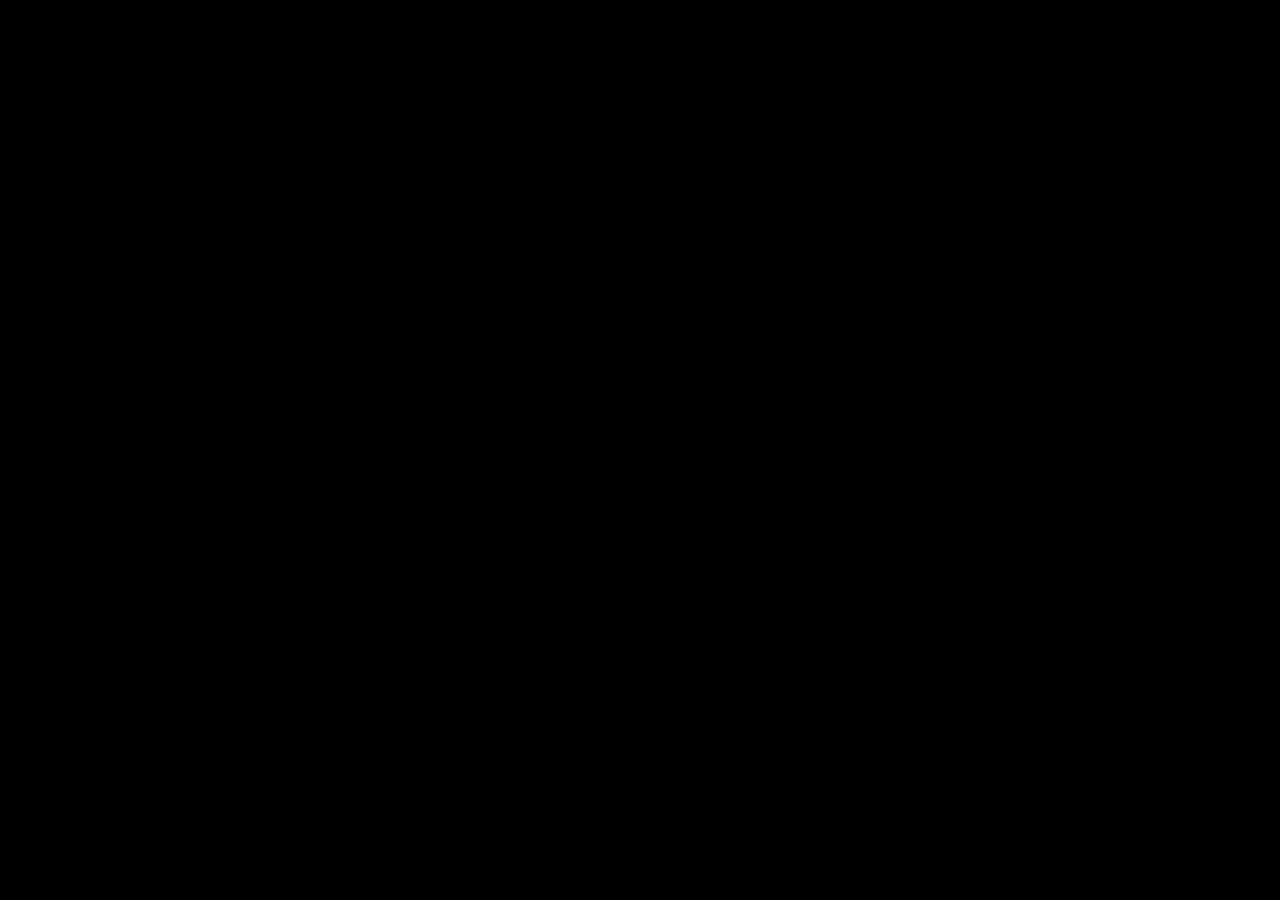
==== w3stan.html @ 9f738cff "Basic working example" ====
<!DOCTYPE html>


<html>

  <head>
    <title>w3stan</title>
    <meta charset="utf-8" />
    <!--
    <link rel="stylesheet" type="text/css" href="/w3stan.css" />
    -->

    <style>

      :root {
        --w3stan-cycle-duration: 0s; /* placeholder */

        --w3stan-fading-opaque-start: 0%; /* placeholder */
        --w3stan-fading-opaque-end: 0%; /* placeholder */
        --w3stan-fading-fade-end: 0%; /* placeholder */

        --my-var: 33%;
      }

      /* remove useless layouts */
      html, body {
        width: 100%;
        height: 100%;
        overflow: hidden;
        background-color: black;
      }

      * {
        margin: 0;
      }


      .w3stan-fading {
        visibility: hidden;
        position: absolute;
        top: 0;
        left: 0;
      }

    </style>

    <script defer src="/w3stan.js" type="module"></script>

  </head>


  <body>
    <noscript>
      w3stan requires JavaScript support to work!
    </noscript>
  </body>

</html>
---- w3stan.css ----
/*
 * w3stan CSS rules
 *
 * Copyright 2024 Adrien Ricciardi
 * See LICENSE for details
 */

html, body {
  width: 100%;
  height: 100%;
  overflow: hidden;
  background-color: black;
}

:root {
  /* dummy values */

  --g-w3stan-fade-duration: 0s; /* js */
  --g-w3stan-opaque-duration: 0s; /* js */

  /* combines fade-duration, opaque-duration and number of slides */
  --g-w3stan-cycle-duration: 0s; /* js */

  --g-w3stan-opaque-start-percent: 0%;
  --g-w3stan-opaque-end-percent: calc( 100% * var(--g-w3stan-opaque-duration) / var(--g-w3stan-cycle-duration) );

  --g-w3stan-fade-end-percent: calc( var(--g-w3stan-opaque-end-percent)
   + 100% * var(--g-w3stan-fade-duration) / var(--g-w3stan-cycle-duration) );
}


@keyframes w3stan-fade-animation {

  calc( var(--g-w3stan-opaque-start-percent) ),
  calc( var(--g-w3stan-opaque-end-percent) ) {
    visibility: visible;
    opacity: 1.0;
  }

  calc( var(--g-w3stand-fade-end-percent) ) {
    opacity: 0.0;
  }


  100% {
    /* visibility: hidden; */
  }

}


.w3stan-fade {
  --w3stan-fade-index: 0; /* dummy */

  position: absolute;
  top: 0;
  left: 0;
  /* visibility: hidden; */

  animation-name: w3stan-fade-animation;
  animation-iteration-count: infinite;
  animation-timing-function: linear;
  animation-duration: var(--g-w3stan-cycle-duration);
  animation-delay: 0s; /* dummy */
}
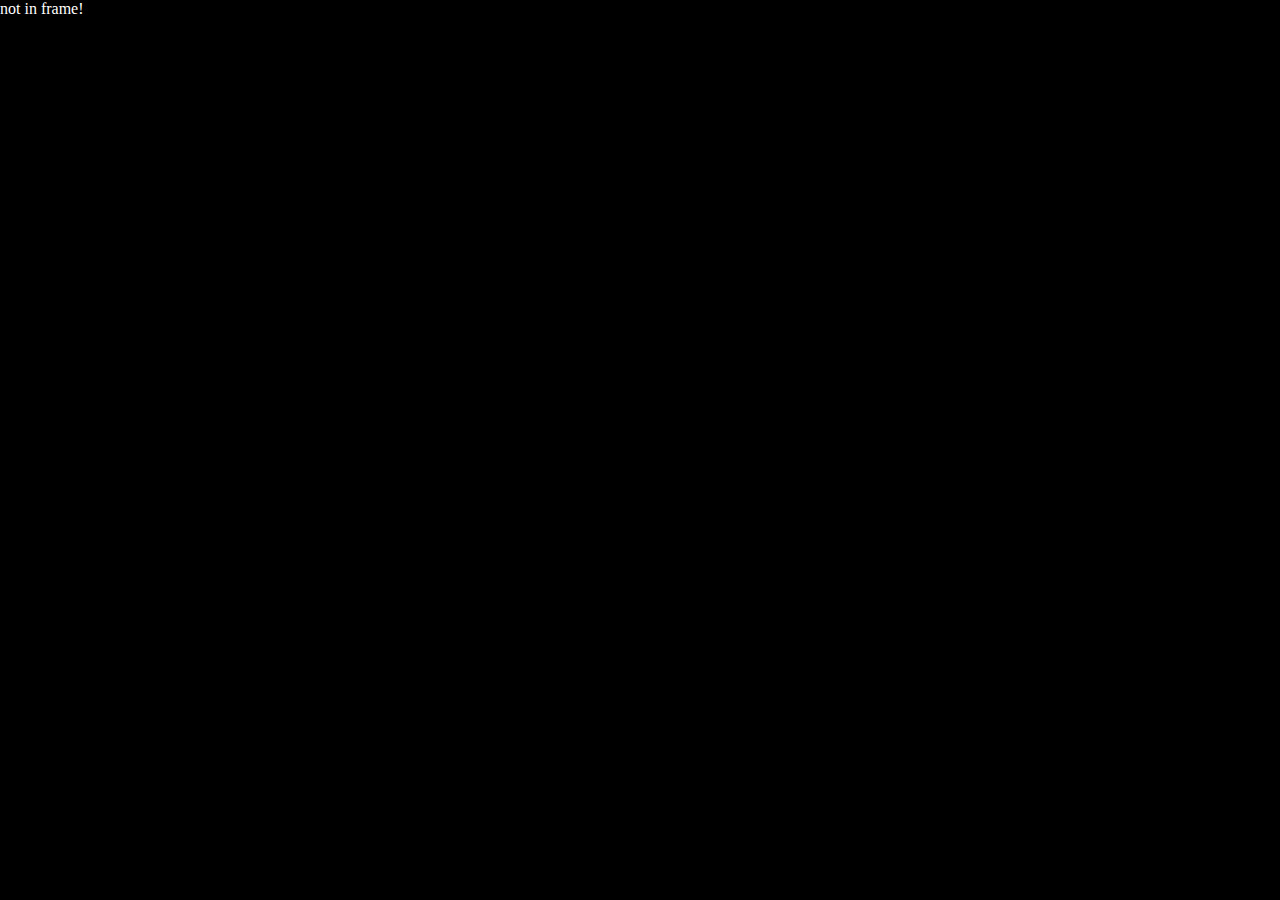
==== commit ee61f4a2: "In good shape" ====
--- a/w3stan.html
+++ b/w3stan.html
@@ -6,27 +6,15 @@
   <head>
     <title>w3stan</title>
     <meta charset="utf-8" />
-    <!--
-    <link rel="stylesheet" type="text/css" href="/w3stan.css" />
-    -->
 
     <style>
-
-      :root {
-        --w3stan-cycle-duration: 0s; /* placeholder */
-
-        --w3stan-fading-opaque-start: 0%; /* placeholder */
-        --w3stan-fading-opaque-end: 0%; /* placeholder */
-        --w3stan-fading-fade-end: 0%; /* placeholder */
-
-        --my-var: 33%;
-      }
 
       /* remove useless layouts */
       html, body {
         width: 100%;
         height: 100%;
         overflow: hidden;
+
         background-color: black;
       }
 
@@ -34,17 +22,290 @@
         margin: 0;
       }
 
-
-      .w3stan-fading {
+      /* whyever you shouldn't have JS on */
+      noscript, p {
+        display: block;
+        margin: auto;
+        color: white;
+      }
+
+      p.w3stan-watermark {
+        position: absolute;
+        z-index: 1000;
+
+        bottom: 0;
+        right: 0;
+
+        padding: 2pt;
+
+        font-weight: bold;
+      }
+
+
+      img.w3stan-fading {
+        /* hack; first cycle of animation */
         visibility: hidden;
+
         position: absolute;
+
+        margin: auto;
+        left: 0;
+        right: 0;
         top: 0;
-        left: 0;
+        bottom: 0;
+
+        max-width: 100%;
+        max-height: 100%;
       }
 
     </style>
 
-    <script defer src="/w3stan.js" type="module"></script>
+    <script type="module">
+      /*
+       * w3stan - HTML slide panel
+       * Copyright 2024 Adrien Ricciardi
+       * See LICENSE for details
+       */
+      (async function(window, document) {
+
+        function w3stan_error_not_in_frame(document) {
+          document.body.innerHTML = "<p>not in frame!</p>";
+          return null;
+        }
+
+        function w3stan_error_invalid_listing(document) {
+          document.body.innerHTML = "<p>invalid listing!</p>";
+          return null;
+        }
+
+        function w3stan_error_unspecified_listing(document) {
+          document.body.innerHTML = "<p>unspecified listing!</p>";
+          return null;
+        }
+
+
+        async function w3stan_build_valid_resources(path_list, origin) {
+
+          return Promise.all(path_list.map(async function(path) {
+            let url = origin + path;
+            /* XXX: could check if valid image type */
+            return url;
+          }));
+
+        }
+
+
+        async function w3stan_read_listing(listing_url, origin) {
+          /*
+           * Only files from the same domain can be reached like this.
+           * The listing is a JSON file of the following format:
+           *
+           * [
+           *   "path1",
+           *   "path2",
+           *   ...
+           * ]
+           */
+          let path_list = (async function() {
+
+            try {
+              var response = await fetch(listing_url, {
+                method: "GET",
+                headers: {
+                  'Accept': 'application/json'
+                }
+              });
+
+              var file_list = await response.json();
+              return await file_list;
+            } catch (error) {
+              console.log(error);
+              return null;
+            }
+
+            return (await file_list);
+          })();
+
+          //return path_list;
+
+          return w3stan_build_valid_resources(await path_list, origin);
+        }
+
+
+        async function w3stan_build_items(document, fragment, res_list) {
+          let num_res = res_list.length;
+          var items = [];
+
+          /* durations in seconds */
+          const FADE_DURATION = 2.7;
+          const OPAQUE_DURATION = 5.0;
+
+          let cycle_duration = (num_res * (FADE_DURATION + OPAQUE_DURATION));
+
+          let root = document.querySelector(":root");
+
+          /* build keyframes */
+          let opaque_start = FADE_DURATION; /* after fade-in */
+          let opaque_end = (opaque_start + OPAQUE_DURATION);
+          let fade_out_end = (opaque_end + FADE_DURATION); /* after fade-out */
+
+          let opaque_start_offset = (opaque_start / cycle_duration);
+          let opaque_end_offset = (opaque_end / cycle_duration);
+          let fade_out_end_offset = (fade_out_end / cycle_duration);
+
+          let anim_keyframes = [
+            {
+              /* -> fade-in */
+              offset: 0.0,
+              visibility: "visible",
+              opacity: 0.0
+            },
+
+            {
+              /* fade-in -> opaque */
+              offset: opaque_start_offset,
+              opacity: 1.0
+            },
+
+            {
+              /* opaque -> fade-out */
+              offset: opaque_end_offset,
+              opacity: 1.0,
+            },
+
+            {
+              /* fade-out -> hidden */
+              offset: fade_out_end_offset,
+              opacity: 0.0,
+              visibility: "hidden",
+            }
+
+          ];
+
+
+          for (var item_idx = 0; item_idx < num_res; ++item_idx) {
+            let res_url = res_list[item_idx];
+            var image = document.createElement("img");
+
+            image.src = res_url;
+            image.classList.add("w3stan-fading");
+
+            let delay = (item_idx * (FADE_DURATION + OPAQUE_DURATION));
+
+            let anim_options = {
+              delay: (delay * 1000.0),
+              direction: "normal",
+              duration: (cycle_duration * 1000.0),
+              easing: "linear",
+              iterations: Infinity
+            };
+
+            image.animate(anim_keyframes, anim_options);
+            image.style.setProperty("z-index", (num_res - item_idx))
+
+            items.push(image);
+          }
+
+          var p = document.createElement("p");
+          p.classList.add("w3stan-watermark");
+          p.textContent = "w3stan";
+          items.push(p);
+
+
+          for (let item of items) {
+            fragment.append(item);
+          }
+
+          return fragment;
+        }
+
+
+        async function w3stan_refresh_listing(frame, origin, listing_url) {
+          /*
+           * Rebuilds all frame contents just to be sure; this should rarely
+           * happen anyway.
+           */
+
+          var document = frame.contentDocument;
+          document.body.innerHTML = "";
+
+          if (listing_url === "") {
+            return w3stan_error_unspecified_listing(document);
+          }
+
+          /*
+           * Check what resources accessible to begin with.
+           */
+          let res_list = await w3stan_read_listing(listing_url, origin);
+          if (res_list === null) {
+            return w3stan_error_invalid_listing(document);
+          }
+
+
+          /*
+           * Create stacked containers
+           */
+          document.body.append( await w3stan_build_items(document, document.createDocumentFragment(), res_list) );
+
+          return null;
+        }
+
+
+        function w3stan_connect(window, document) {
+          /*
+           * Enable w3stan listing refresher for frame, if possible
+           */
+
+          var w3stan_frame = window.frameElement;
+          const origin = window.location.origin;
+
+          if (w3stan_frame === null) {
+            return w3stan_error_not_in_frame(document);
+          }
+
+
+          var w3stan_listing_observer = new MutationObserver(function(mutations_list) {
+
+            for (const mutation of mutations_list) {
+
+              if (mutation.type === "attributes"
+               && mutation.attributeName === "data-w3stan-listing") {
+                var frame = mutation.target;
+
+                w3stan_refresh_listing(frame, origin, frame.getAttribute("data-w3stan-listing"));
+                break;
+              }
+
+            }
+
+          });
+
+          w3stan_listing_observer.observe(w3stan_frame, {
+           attributeFilter: ['data-w3stan-listing'],
+           attributes: true
+          });
+
+          
+          return true;
+        }
+
+
+
+        async function main(window, document) {
+          if ( w3stan_connect(window, document) ) {
+            /* initial refresh */
+            var frame = window.frameElement;
+            let origin = window.location.origin;
+            let listing = frame.getAttribute("data-w3stan-listing") || "";
+
+            w3stan_refresh_listing(frame, origin, listing);
+          }
+        }
+
+        main(window, document);
+
+      })(window, document);
+    </script>
 
   </head>
 
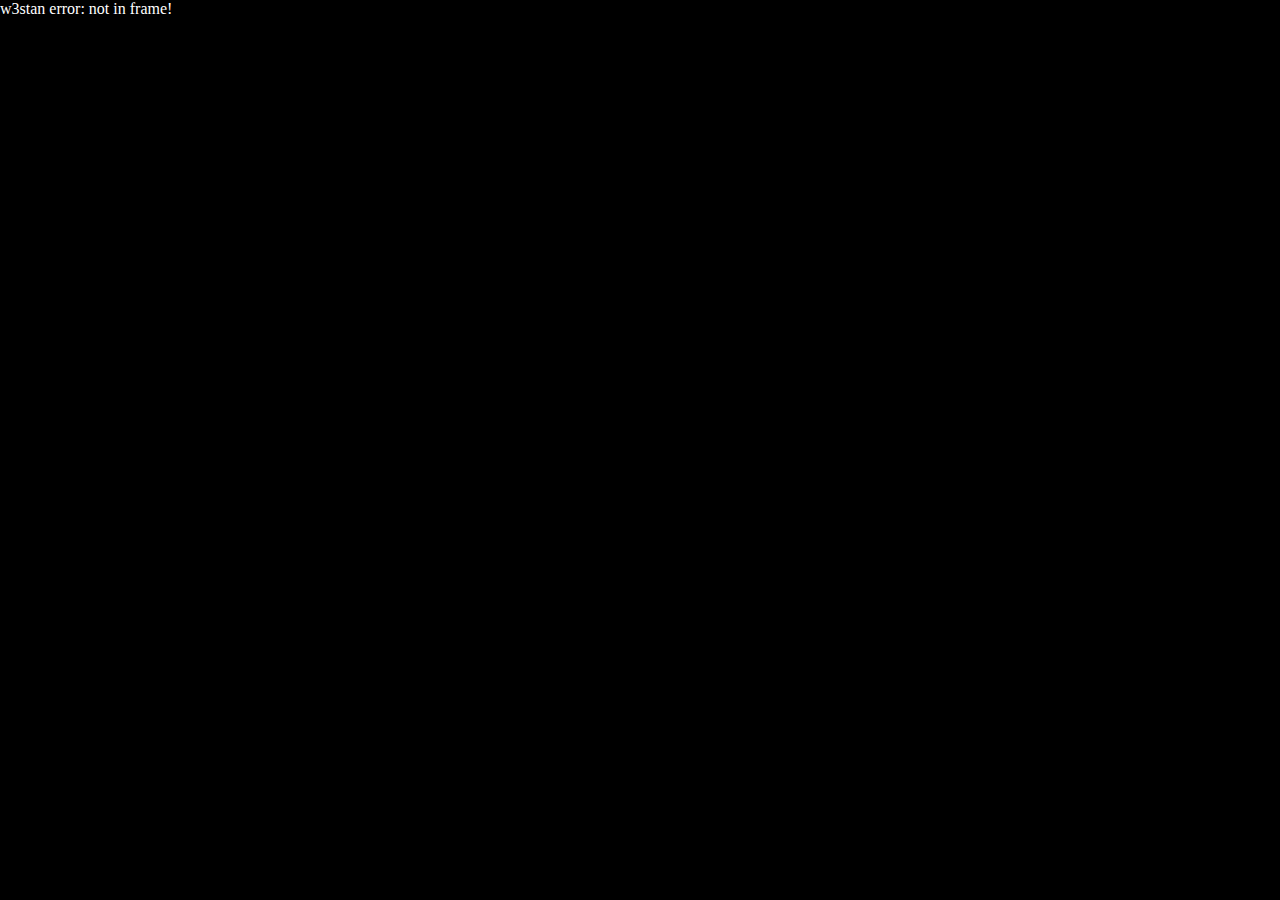
==== commit 681e5256: "Added blur" ====
--- a/w3stan.html
+++ b/w3stan.html
@@ -1,4 +1,15 @@
 <!DOCTYPE html>
+
+<!--
+  w3stan - HTML picture slideshow
+  Copyright 2024 Adrien Ricciardi
+  See LICENSE for details
+
+  The newest version of this widget can be found at:
+    https://github.com/rshadr/w3stan
+
+  This file was last changed 29/08/2024.
+-->
 
 
 <html>
@@ -8,8 +19,11 @@
     <meta charset="utf-8" />
 
     <style>
-
-      /* remove useless layouts */
+      /*
+       * This stylesheet applies to the widget's contentDocument
+       */
+
+      /* remove annoying artifacts */
       html, body {
         width: 100%;
         height: 100%;
@@ -22,7 +36,7 @@
         margin: 0;
       }
 
-      /* whyever you shouldn't have JS on */
+      /* for errors and noscript users */
       noscript, p {
         display: block;
         margin: auto;
@@ -30,14 +44,13 @@
       }
 
       p.w3stan-watermark {
+        /* make it always stick in the bottom right corner */
         position: absolute;
         z-index: 1000;
-
         bottom: 0;
         right: 0;
 
         padding: 2pt;
-
         font-weight: bold;
       }
 
@@ -46,14 +59,17 @@
         /* hack; first cycle of animation */
         visibility: hidden;
 
+        /* make stackable */
         position: absolute;
-
-        margin: auto;
         left: 0;
         right: 0;
         top: 0;
         bottom: 0;
 
+        /* center */
+        margin: auto;
+
+        /* fill frame best we can */
         max-width: 100%;
         max-height: 100%;
       }
@@ -61,25 +77,20 @@
     </style>
 
     <script type="module">
-      /*
-       * w3stan - HTML slide panel
-       * Copyright 2024 Adrien Ricciardi
-       * See LICENSE for details
-       */
       (async function(window, document) {
 
         function w3stan_error_not_in_frame(document) {
-          document.body.innerHTML = "<p>not in frame!</p>";
+          document.body.innerHTML = "<p>w3stan error: not in frame!</p>";
           return null;
         }
 
         function w3stan_error_invalid_listing(document) {
-          document.body.innerHTML = "<p>invalid listing!</p>";
+          document.body.innerHTML = "<p>w3stan error: invalid listing!</p>";
           return null;
         }
 
         function w3stan_error_unspecified_listing(document) {
-          document.body.innerHTML = "<p>unspecified listing!</p>";
+          document.body.innerHTML = "<p>w3stan error: unspecified listing!</p>";
           return null;
         }
 
@@ -126,8 +137,6 @@
             return (await file_list);
           })();
 
-          //return path_list;
-
           return w3stan_build_valid_resources(await path_list, origin);
         }
 
@@ -158,19 +167,22 @@
               /* -> fade-in */
               offset: 0.0,
               visibility: "visible",
-              opacity: 0.0
+              opacity: 0.0,
+              filter: "grayscale(90%) blur(8px)"
             },
 
             {
               /* fade-in -> opaque */
               offset: opaque_start_offset,
-              opacity: 1.0
+              opacity: 1.0,
+              filter: "none"
             },
 
             {
               /* opaque -> fade-out */
               offset: opaque_end_offset,
               opacity: 1.0,
+              filter: "none"
             },
 
             {
@@ -178,6 +190,7 @@
               offset: fade_out_end_offset,
               opacity: 0.0,
               visibility: "hidden",
+              filter: "grayscale(90%) blur(8px)"
             }
 
           ];
@@ -193,9 +206,9 @@
             let delay = (item_idx * (FADE_DURATION + OPAQUE_DURATION));
 
             let anim_options = {
-              delay: (delay * 1000.0),
+              delay: (delay * 1000.0), /* s -> ms */
               direction: "normal",
-              duration: (cycle_duration * 1000.0),
+              duration: (cycle_duration * 1000.0), /* s -> ms */
               easing: "linear",
               iterations: Infinity
             };
@@ -234,7 +247,7 @@
           }
 
           /*
-           * Check what resources accessible to begin with.
+           * Check what resources are accessible to begin with.
            */
           let res_list = await w3stan_read_listing(listing_url, origin);
           if (res_list === null) {
@@ -293,7 +306,9 @@
 
         async function main(window, document) {
           if ( w3stan_connect(window, document) ) {
-            /* initial refresh */
+            /*
+             * We succeeded in connecting the iframe, now run an initial refresh
+             */
             var frame = window.frameElement;
             let origin = window.location.origin;
             let listing = frame.getAttribute("data-w3stan-listing") || "";
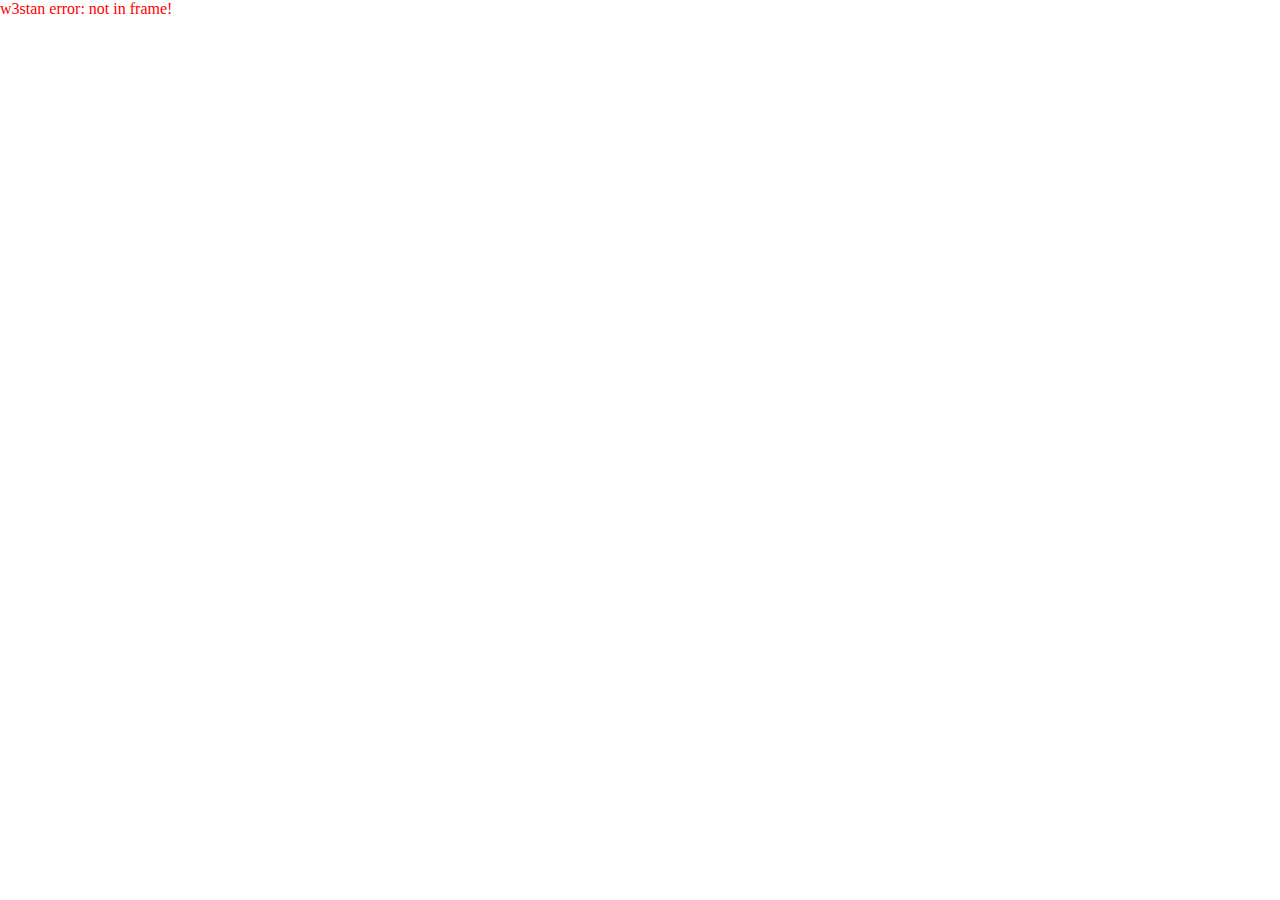
==== commit fa90834e: "Update" ====
--- a/w3stan.html
+++ b/w3stan.html
@@ -8,7 +8,7 @@
   The newest version of this widget can be found at:
     https://github.com/rshadr/w3stan
 
-  This file was last changed 29/08/2024.
+  This file was last changed 11/10/2024.
 -->
 
 
@@ -29,7 +29,7 @@
         height: 100%;
         overflow: hidden;
 
-        background-color: black;
+        background-color: transparent;
       }
 
       * {
@@ -40,7 +40,7 @@
       noscript, p {
         display: block;
         margin: auto;
-        color: white;
+        color: red;
       }
 
       p.w3stan-watermark {
@@ -219,10 +219,13 @@
             items.push(image);
           }
 
-          var p = document.createElement("p");
-          p.classList.add("w3stan-watermark");
-          p.textContent = "w3stan";
-          items.push(p);
+          if (window.location.host != "rshadr.neocities.org"
+           && window.location.host != "localhost:1337") {
+            var p = document.createElement("p");
+            p.classList.add("w3stan-watermark");
+            p.textContent = "w3stan";
+            items.push(p);
+          }
 
 
           for (let item of items) {
